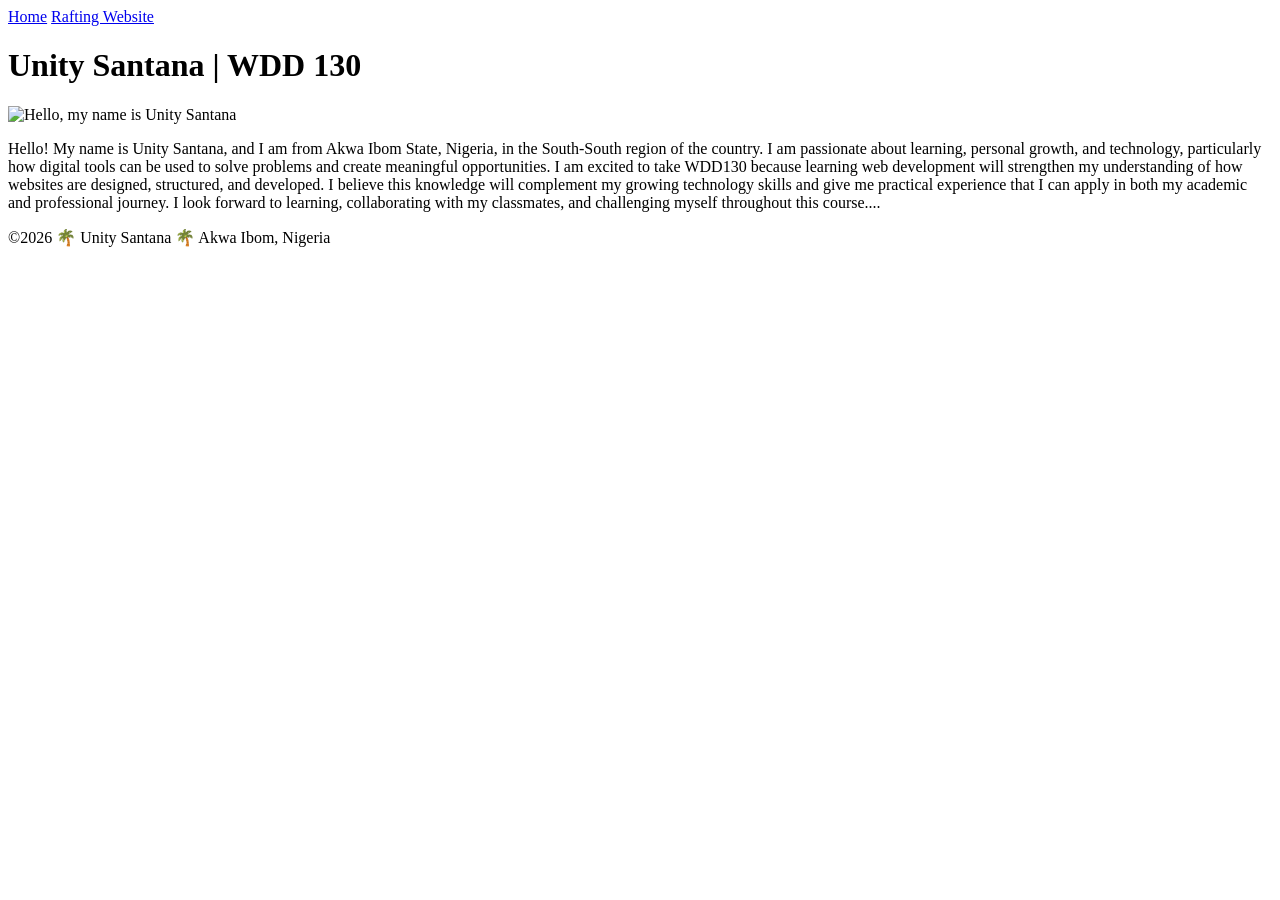
==== index.html @ f34324dd "modified" ====
<!DOCTYPE html>
<html lang="en">

<head>
    <meta charset="UTF-8">
    <meta name="viewport" content="width=device-width, initial-scale=1.0">
    <title>Unity Santana | WDD 130</title>
    <link rel="stylesheet" href="styles/styles.css">
</head>

<body>
    <header>
        <nav>
            <a href="#">Home</a>
            <a href="wwr/">Rafting Website</a>
        </nav>
    </header>
    <main>
        <h1>Unity Santana | WDD 130</h1>
        <img src="images/profile.jpeg" alt="Hello, my name is Unity Santana" width="200">
        <p>Hello! My name is Unity Santana, and I am from Akwa Ibom State, Nigeria, in the
            South-South
            region of the country. I am passionate about learning, personal growth, and technology,
            particularly
            how digital tools can be used to solve problems and create meaningful opportunities.

            I am excited to take WDD130 because learning web development will strengthen my
            understanding of
            how websites are designed, structured, and developed. I believe this knowledge will
            complement my
            growing technology skills and give me practical experience that I can apply in both my
            academic and
            professional journey. I look forward to learning, collaborating with my classmates, and
            challenging
            myself throughout this course....</p>
    </main>
    <footer>
        <p>©2026 🌴 Unity Santana 🌴 Akwa Ibom, Nigeria</p>
    </footer>
</body>

</html>
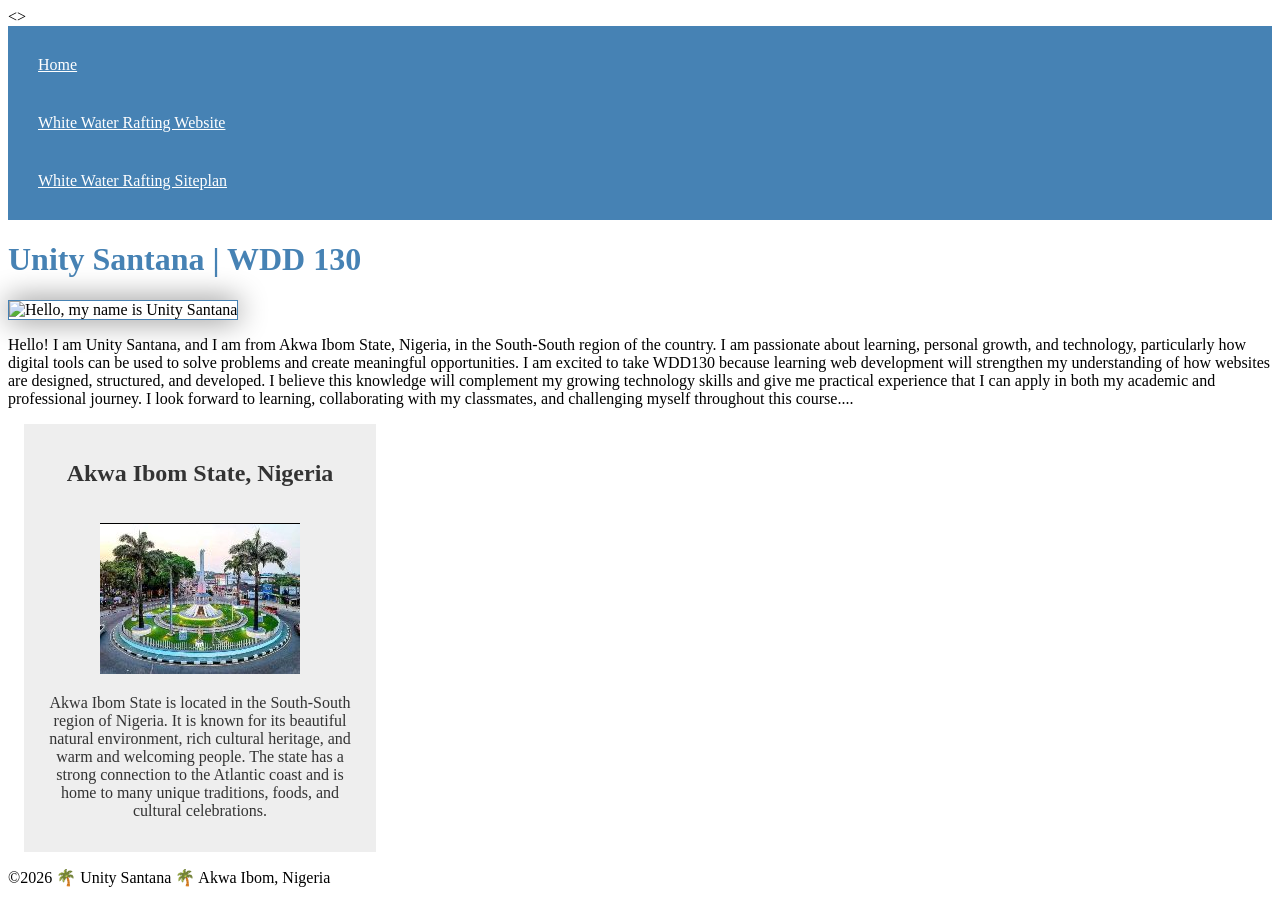
==== commit 8c0a71af: "modified" ====
--- a/index.html
+++ b/index.html
@@ -1,42 +1,65 @@
 <!DOCTYPE html>
 <html lang="en">
 
-<head>
+<>
     <meta charset="UTF-8">
     <meta name="viewport" content="width=device-width, initial-scale=1.0">
     <title>Unity Santana | WDD 130</title>
+    <meta name="description"
+      content="Home page for Unity Santana, a WDD 130 student learning web development and creating websites with HTML and CSS.">
+    <meta name="author" content="Unity Santana">
     <link rel="stylesheet" href="styles/styles.css">
-</head>
 
-<body>
-    <header>
-        <nav>
-            <a href="#">Home</a>
-            <a href="wwr/">Rafting Website</a>
-        </nav>
-    </header>
-    <main>
-        <h1>Unity Santana | WDD 130</h1>
-        <img src="images/profile.jpeg" alt="Hello, my name is Unity Santana" width="200">
-        <p>Hello! My name is Unity Santana, and I am from Akwa Ibom State, Nigeria, in the
-            South-South
-            region of the country. I am passionate about learning, personal growth, and technology,
-            particularly
-            how digital tools can be used to solve problems and create meaningful opportunities.
+    </head>
 
-            I am excited to take WDD130 because learning web development will strengthen my
-            understanding of
-            how websites are designed, structured, and developed. I believe this knowledge will
-            complement my
-            growing technology skills and give me practical experience that I can apply in both my
-            academic and
-            professional journey. I look forward to learning, collaborating with my classmates, and
-            challenging
-            myself throughout this course....</p>
-    </main>
-    <footer>
-        <p>©2026 🌴 Unity Santana 🌴 Akwa Ibom, Nigeria</p>
-    </footer>
-</body>
+    <body>
+        <header>
+            <nav>
+                <a href="#">Home</a>
+                <a href="wwr/"> White Water Rafting Website</a>
+                <a href="wwr/site-plan-rafting.html">White Water Rafting Siteplan</a>
+
+
+            </nav>
+        </header>
+        <main>
+            <h1>Unity Santana | WDD 130</h1>
+            <img src="images/profile.jpeg" alt="Hello, my name is Unity Santana" width="200">
+            <p>Hello! I am Unity Santana, and I am from Akwa Ibom State, Nigeria, in the
+                South-South
+                region of the country. I am passionate about learning, personal growth, and
+                technology,
+                particularly
+                how digital tools can be used to solve problems and create meaningful opportunities.
+
+                I am excited to take WDD130 because learning web development will strengthen my
+                understanding of
+                how websites are designed, structured, and developed. I believe this knowledge will
+                complement my
+                growing technology skills and give me practical experience that I can apply in both
+                my
+                academic and
+                professional journey. I look forward to learning, collaborating with my classmates,
+                and
+                challenging
+                myself throughout this course....</p>
+        </main>
+        <aside>
+            <h2> Akwa Ibom State, Nigeria</h2>
+            <img src="images/Akwa-Ibom.jpg"
+              alt=" A beautiful scene representing Akwa Ibom State, Nigeria">
+            <p>Akwa Ibom State is located in the South-South region of Nigeria. It is known for its
+                beautiful
+                natural environment, rich cultural heritage, and warm and welcoming people. The
+                state has a strong
+                connection to the Atlantic coast and is home to many unique traditions, foods, and
+                cultural
+                celebrations. </p>
+
+        </aside>
+        <footer>
+            <p>©2026 🌴 Unity Santana 🌴 Akwa Ibom, Nigeria</p>
+        </footer>
+    </body>
 
 </html>
--- a/styles/styles.css
+++ b/styles/styles.css
@@ -0,0 +1,42 @@
+nav {
+    background-color: steelblue;
+    padding: 10px;
+}
+
+nav a {
+    color: white;
+    padding: 20px;
+    display: block;
+}
+
+h1 {
+    color: steelblue;
+}
+
+main img {
+    width: 150px;
+    height: auto;
+    border: 1px solid steelblue;
+    box-shadow: 0 0 30px gray;
+}
+
+p {
+    padding: 0;
+}
+
+aside {
+    width: 20em;
+    margin: 1em;
+    border: 1px solid rgba(0, 0, 0, 0, 2);
+    padding: 1em;
+    background-color: #eee;
+    color: #333;
+    text-align: center;
+
+}
+
+aside img {
+    margin-top: 1em;
+    border-top: 1px solid #000;
+    text-align: center;
+}
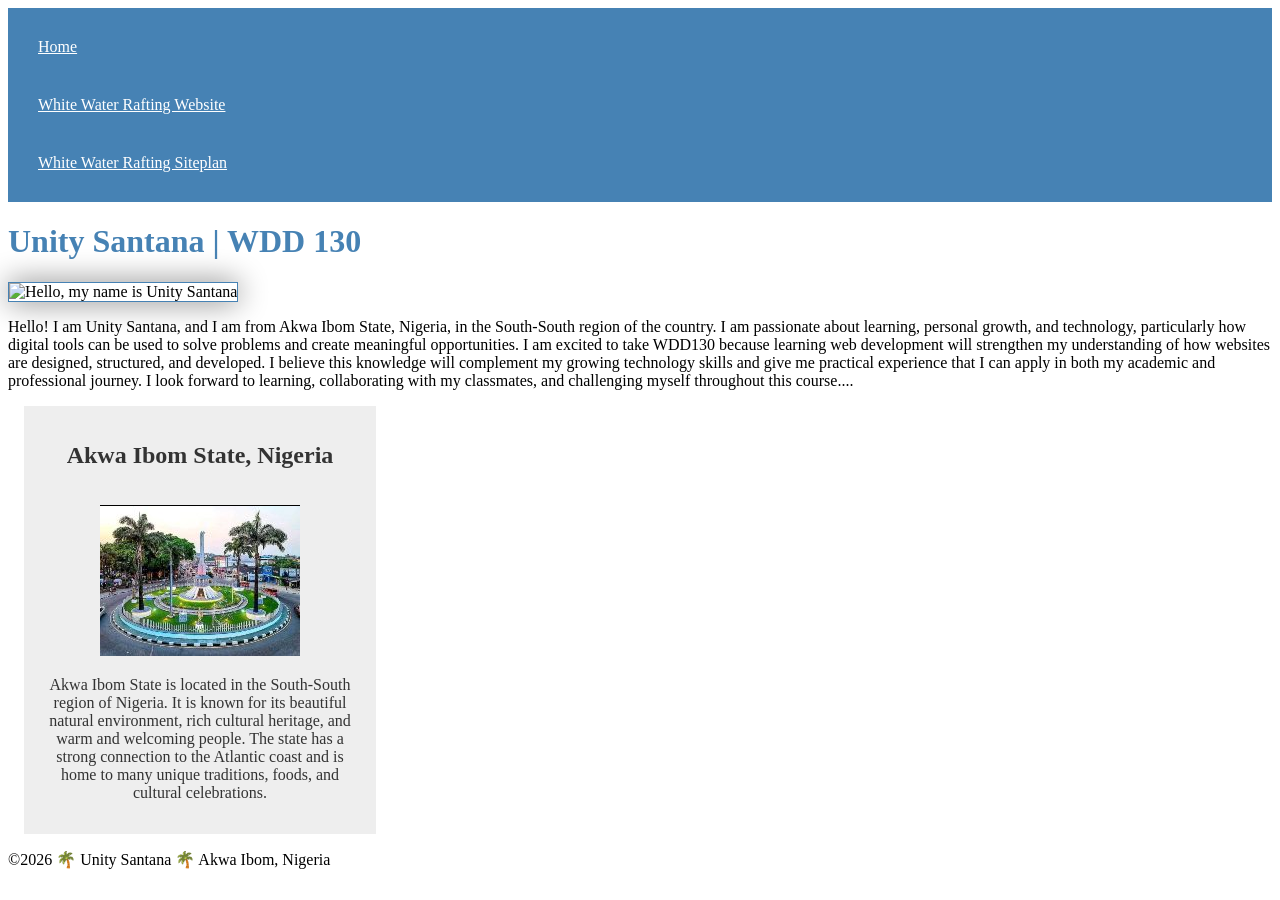
==== commit ab5d7ff8: "wk03" ====
--- a/index.html
+++ b/index.html
@@ -1,65 +1,65 @@
 <!DOCTYPE html>
 <html lang="en">
 
-<>
+<head>
     <meta charset="UTF-8">
     <meta name="viewport" content="width=device-width, initial-scale=1.0">
     <title>Unity Santana | WDD 130</title>
     <meta name="description"
-      content="Home page for Unity Santana, a WDD 130 student learning web development and creating websites with HTML and CSS.">
+      content="aA Home page for Unity Santana, a WDD 130 student learning web development and creating websites with HTML and CSS.">
     <meta name="author" content="Unity Santana">
     <link rel="stylesheet" href="styles/styles.css">
 
-    </head>
+</head>
 
-    <body>
-        <header>
-            <nav>
-                <a href="#">Home</a>
-                <a href="wwr/"> White Water Rafting Website</a>
-                <a href="wwr/site-plan-rafting.html">White Water Rafting Siteplan</a>
+<body>
+    <header>
+        <nav>
+            <a href="#">Home</a>
+            <a href="wwr/"> White Water Rafting Website</a>
+            <a href="wwr/site-plan-rafting.html">White Water Rafting Siteplan</a>
 
 
-            </nav>
-        </header>
-        <main>
-            <h1>Unity Santana | WDD 130</h1>
-            <img src="images/profile.jpeg" alt="Hello, my name is Unity Santana" width="200">
-            <p>Hello! I am Unity Santana, and I am from Akwa Ibom State, Nigeria, in the
-                South-South
-                region of the country. I am passionate about learning, personal growth, and
-                technology,
-                particularly
-                how digital tools can be used to solve problems and create meaningful opportunities.
+        </nav>
+    </header>
+    <main>
+        <h1>Unity Santana | WDD 130</h1>
+        <img src="images/profile.jpeg" alt="Hello, my name is Unity Santana" width="200">
+        <p>Hello! I am Unity Santana, and I am from Akwa Ibom State, Nigeria, in the
+            South-South
+            region of the country. I am passionate about learning, personal growth, and
+            technology,
+            particularly
+            how digital tools can be used to solve problems and create meaningful opportunities.
 
-                I am excited to take WDD130 because learning web development will strengthen my
-                understanding of
-                how websites are designed, structured, and developed. I believe this knowledge will
-                complement my
-                growing technology skills and give me practical experience that I can apply in both
-                my
-                academic and
-                professional journey. I look forward to learning, collaborating with my classmates,
-                and
-                challenging
-                myself throughout this course....</p>
-        </main>
-        <aside>
-            <h2> Akwa Ibom State, Nigeria</h2>
-            <img src="images/Akwa-Ibom.jpg"
-              alt=" A beautiful scene representing Akwa Ibom State, Nigeria">
-            <p>Akwa Ibom State is located in the South-South region of Nigeria. It is known for its
-                beautiful
-                natural environment, rich cultural heritage, and warm and welcoming people. The
-                state has a strong
-                connection to the Atlantic coast and is home to many unique traditions, foods, and
-                cultural
-                celebrations. </p>
+            I am excited to take WDD130 because learning web development will strengthen my
+            understanding of
+            how websites are designed, structured, and developed. I believe this knowledge will
+            complement my
+            growing technology skills and give me practical experience that I can apply in both
+            my
+            academic and
+            professional journey. I look forward to learning, collaborating with my classmates,
+            and
+            challenging
+            myself throughout this course....</p>
+    </main>
+    <aside>
+        <h2> Akwa Ibom State, Nigeria</h2>
+        <img src="images/Akwa-Ibom.jpg"
+          alt=" A beautiful scene representing Akwa Ibom State, Nigeria">
+        <p>Akwa Ibom State is located in the South-South region of Nigeria. It is known for its
+            beautiful
+            natural environment, rich cultural heritage, and warm and welcoming people. The
+            state has a strong
+            connection to the Atlantic coast and is home to many unique traditions, foods, and
+            cultural
+            celebrations. </p>
 
-        </aside>
-        <footer>
-            <p>©2026 🌴 Unity Santana 🌴 Akwa Ibom, Nigeria</p>
-        </footer>
-    </body>
+    </aside>
+    <footer>
+        <p>©2026 🌴 Unity Santana 🌴 Akwa Ibom, Nigeria</p>
+    </footer>
+</body>
 
 </html>
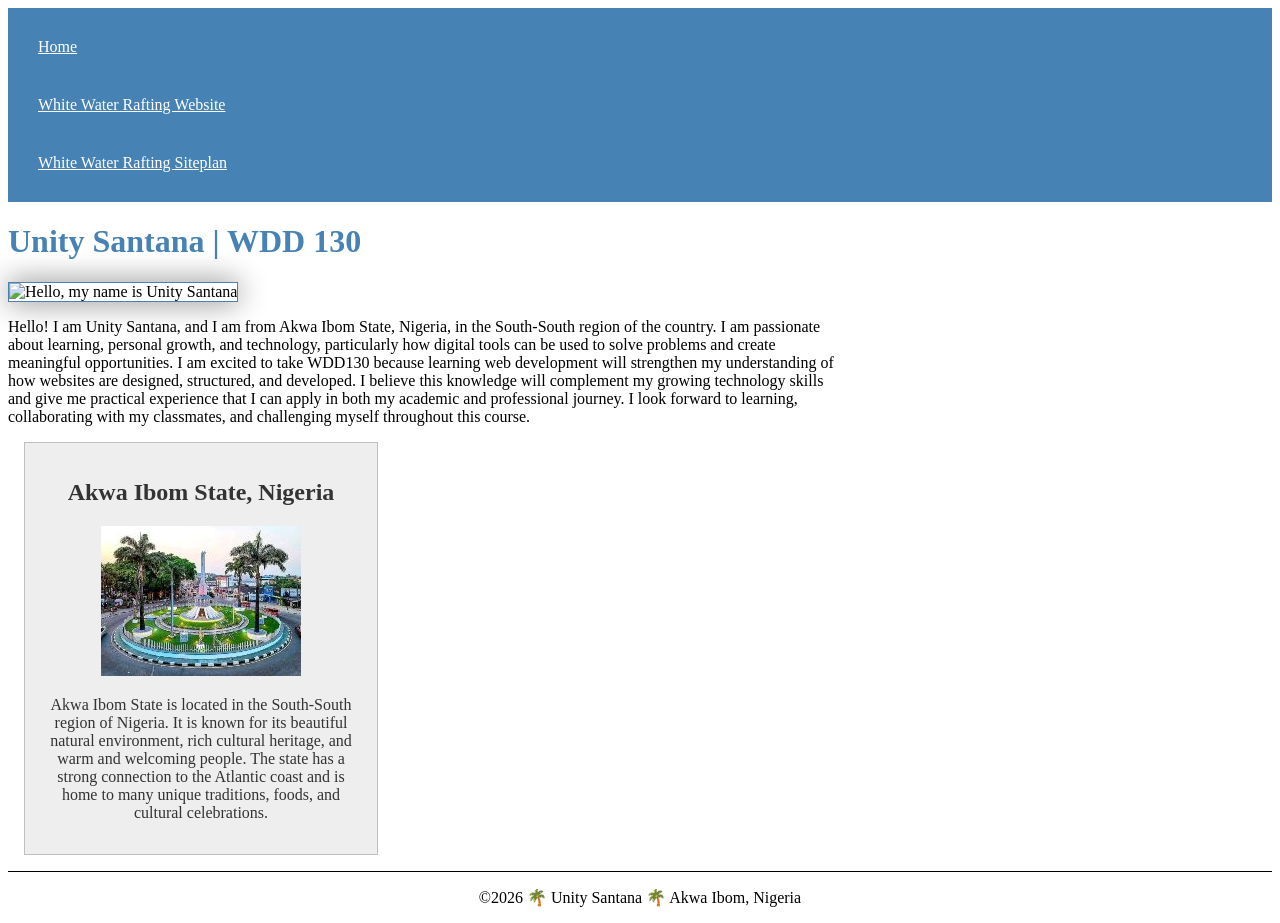
==== commit 4c62be21: "correction made" ====
--- a/index.html
+++ b/index.html
@@ -5,58 +5,57 @@
     <meta charset="UTF-8">
     <meta name="viewport" content="width=device-width, initial-scale=1.0">
     <title>Unity Santana | WDD 130</title>
+
     <meta name="description"
-      content="aA Home page for Unity Santana, a WDD 130 student learning web development and creating websites with HTML and CSS.">
-    <meta name="author" content="Unity Santana">
+      content="Home page for Unity Santana, a WDD 130 student learning web development and creating websites with HTML and CSS.">
+    <meta name="author" content="Unity Santana Sunday">
+
     <link rel="stylesheet" href="styles/styles.css">
-
 </head>
 
 <body>
     <header>
         <nav>
             <a href="#">Home</a>
-            <a href="wwr/"> White Water Rafting Website</a>
+            <a href="wwr/">White Water Rafting Website</a>
             <a href="wwr/site-plan-rafting.html">White Water Rafting Siteplan</a>
-
-
         </nav>
     </header>
+
     <main>
         <h1>Unity Santana | WDD 130</h1>
+
         <img src="images/profile.jpeg" alt="Hello, my name is Unity Santana" width="200">
-        <p>Hello! I am Unity Santana, and I am from Akwa Ibom State, Nigeria, in the
-            South-South
-            region of the country. I am passionate about learning, personal growth, and
-            technology,
-            particularly
-            how digital tools can be used to solve problems and create meaningful opportunities.
 
-            I am excited to take WDD130 because learning web development will strengthen my
-            understanding of
-            how websites are designed, structured, and developed. I believe this knowledge will
-            complement my
-            growing technology skills and give me practical experience that I can apply in both
-            my
-            academic and
-            professional journey. I look forward to learning, collaborating with my classmates,
-            and
-            challenging
-            myself throughout this course....</p>
+        <p>
+            Hello! I am Unity Santana, and I am from Akwa Ibom State, Nigeria, in the
+            South-South region of the country. I am passionate about learning, personal
+            growth, and technology, particularly how digital tools can be used to solve
+            problems and create meaningful opportunities.
+
+            I am excited to take WDD130 because learning web development will strengthen
+            my understanding of how websites are designed, structured, and developed.
+            I believe this knowledge will complement my growing technology skills and give
+            me practical experience that I can apply in both my academic and professional
+            journey. I look forward to learning, collaborating with my classmates, and
+            challenging myself throughout this course.
+        </p>
     </main>
+
     <aside>
-        <h2> Akwa Ibom State, Nigeria</h2>
+        <h2>Akwa Ibom State, Nigeria</h2>
+
         <img src="images/Akwa-Ibom.jpg"
-          alt=" A beautiful scene representing Akwa Ibom State, Nigeria">
-        <p>Akwa Ibom State is located in the South-South region of Nigeria. It is known for its
-            beautiful
-            natural environment, rich cultural heritage, and warm and welcoming people. The
-            state has a strong
-            connection to the Atlantic coast and is home to many unique traditions, foods, and
-            cultural
-            celebrations. </p>
+          alt="A beautiful scene representing Akwa Ibom State, Nigeria">
 
+        <p>
+            Akwa Ibom State is located in the South-South region of Nigeria. It is known
+            for its beautiful natural environment, rich cultural heritage, and warm and
+            welcoming people. The state has a strong connection to the Atlantic coast and
+            is home to many unique traditions, foods, and cultural celebrations.
+        </p>
     </aside>
+
     <footer>
         <p>©2026 🌴 Unity Santana 🌴 Akwa Ibom, Nigeria</p>
     </footer>
--- a/styles/styles.css
+++ b/styles/styles.css
@@ -13,6 +13,10 @@
     color: steelblue;
 }
 
+main {
+    max-width: 840px;
+}
+
 main img {
     width: 150px;
     height: auto;
@@ -25,18 +29,22 @@
 }
 
 aside {
-    width: 20em;
-    margin: 1em;
-    border: 1px solid rgba(0, 0, 0, 0, 2);
-    padding: 1em;
+    width: 20rem;
+    margin: 1rem;
+    border: 1px solid rgb(0 0 0 / 0.2);
+    padding: 1rem;
     background-color: #eee;
     color: #333;
     text-align: center;
-
 }
 
 aside img {
-    margin-top: 1em;
+    width: 200px;
+    height: auto;
+}
+
+footer {
+    margin-top: 15px;
     border-top: 1px solid #000;
     text-align: center;
 }
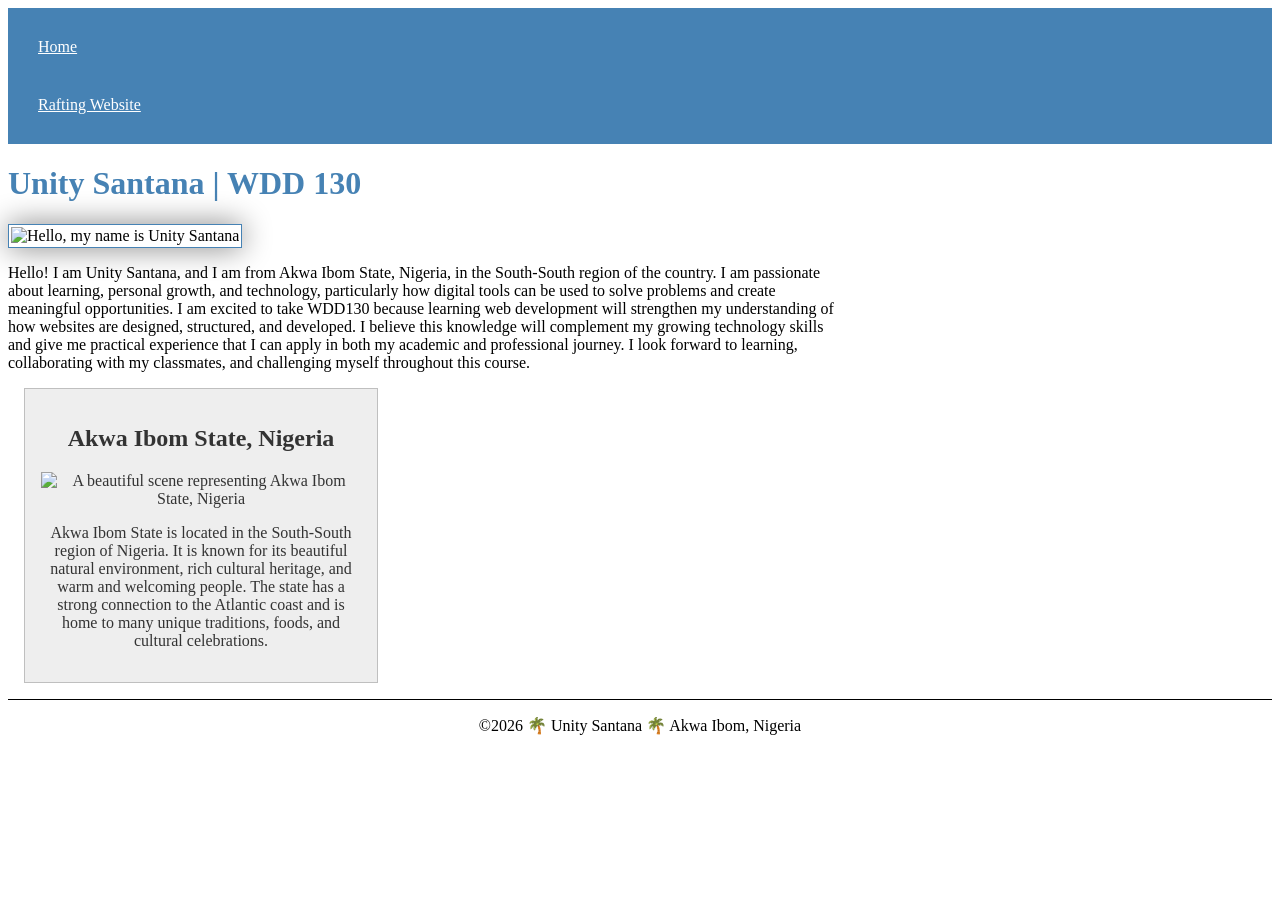
==== commit ad36f359: "corrected" ====
--- a/index.html
+++ b/index.html
@@ -1,4 +1,5 @@
 <!DOCTYPE html>
+
 <html lang="en">
 
 <head>
@@ -6,21 +7,24 @@
     <meta name="viewport" content="width=device-width, initial-scale=1.0">
     <title>Unity Santana | WDD 130</title>
 
+
     <meta name="description"
       content="Home page for Unity Santana, a WDD 130 student learning web development and creating websites with HTML and CSS.">
     <meta name="author" content="Unity Santana Sunday">
 
     <link rel="stylesheet" href="styles/styles.css">
+
+
 </head>
 
 <body>
     <header>
         <nav>
             <a href="#">Home</a>
-            <a href="wwr/">White Water Rafting Website</a>
-            <a href="wwr/site-plan-rafting.html">White Water Rafting Siteplan</a>
+            <a href="wwr/">Rafting Website</a>
         </nav>
     </header>
+
 
     <main>
         <h1>Unity Santana | WDD 130</h1>
@@ -45,7 +49,7 @@
     <aside>
         <h2>Akwa Ibom State, Nigeria</h2>
 
-        <img src="images/Akwa-Ibom.jpg"
+        <img src="images/akwa-ibom.jpg"
           alt="A beautiful scene representing Akwa Ibom State, Nigeria">
 
         <p>
@@ -59,6 +63,7 @@
     <footer>
         <p>©2026 🌴 Unity Santana 🌴 Akwa Ibom, Nigeria</p>
     </footer>
+
 </body>
 
 </html>
--- a/styles/styles.css
+++ b/styles/styles.css
@@ -21,6 +21,7 @@
     width: 150px;
     height: auto;
     border: 1px solid steelblue;
+    padding: 2px;
     box-shadow: 0 0 30px gray;
 }
 
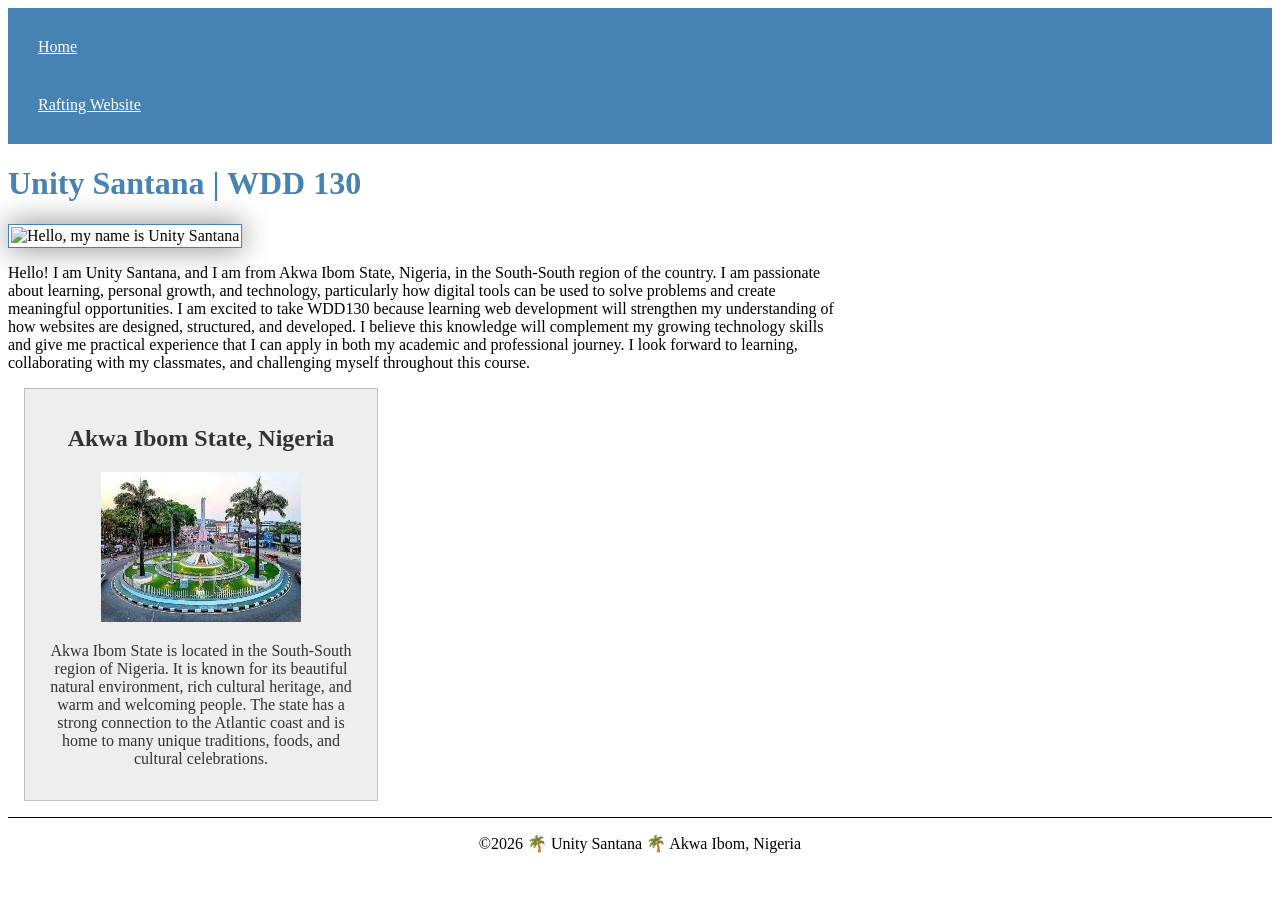
==== commit 9c0af4ba: "renamed image" ====
--- a/index.html
+++ b/index.html
@@ -49,7 +49,7 @@
     <aside>
         <h2>Akwa Ibom State, Nigeria</h2>
 
-        <img src="images/akwa-ibom.jpg"
+        <img src="images/ibom-plaza.jpg"
           alt="A beautiful scene representing Akwa Ibom State, Nigeria">
 
         <p>
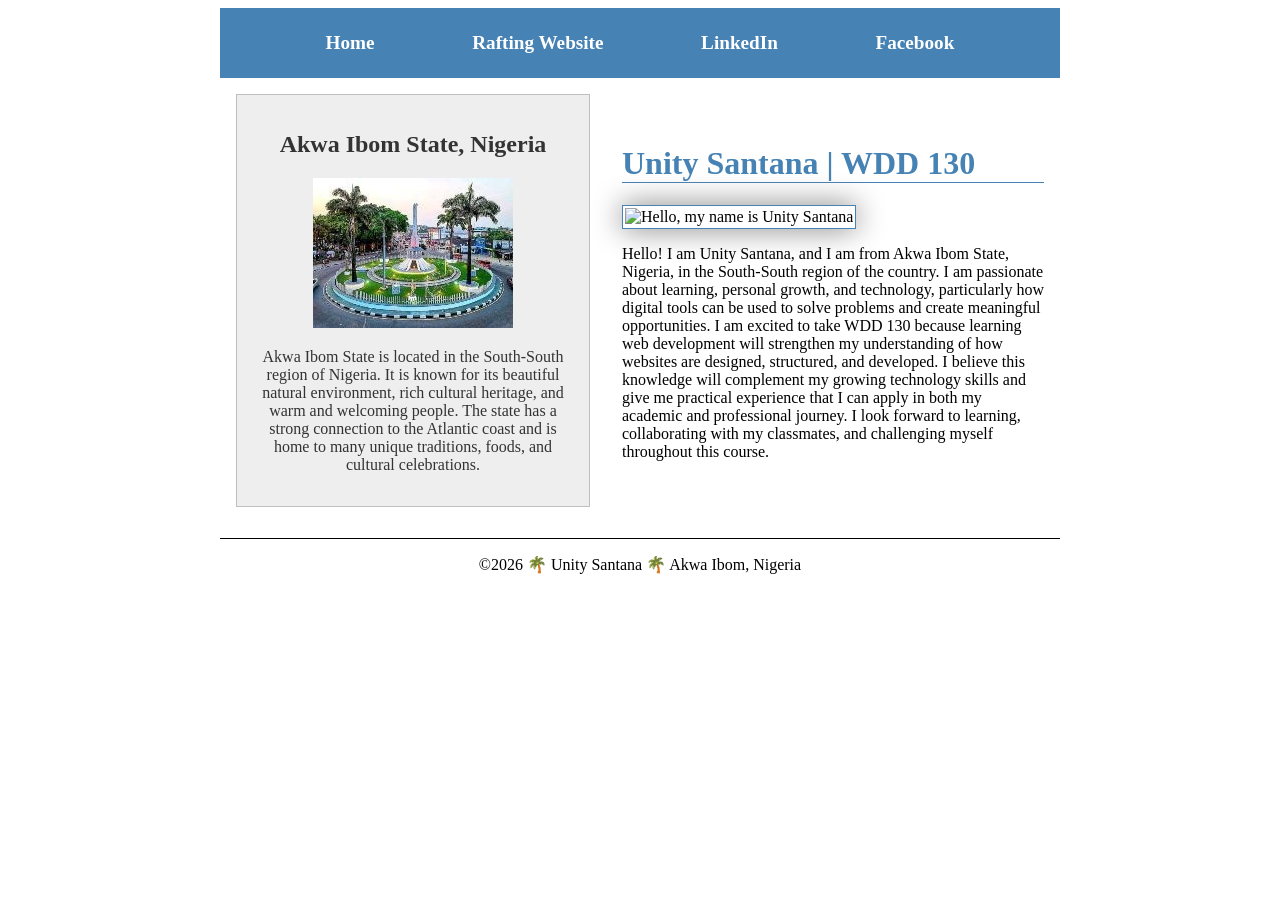
==== commit bbfad012: "modified" ====
--- a/index.html
+++ b/index.html
@@ -1,20 +1,17 @@
-<!DOCTYPE html>
+<!doctype html>
 
-<html lang="en">
+<html lang="en-US">
 
 <head>
-    <meta charset="UTF-8">
-    <meta name="viewport" content="width=device-width, initial-scale=1.0">
+    <meta charset="utf-8">
+    <meta name="viewport" content="width=device-width, initial-scale=1">
     <title>Unity Santana | WDD 130</title>
-
 
     <meta name="description"
       content="Home page for Unity Santana, a WDD 130 student learning web development and creating websites with HTML and CSS.">
     <meta name="author" content="Unity Santana Sunday">
 
     <link rel="stylesheet" href="styles/styles.css">
-
-
 </head>
 
 <body>
@@ -22,43 +19,46 @@
         <nav>
             <a href="#">Home</a>
             <a href="wwr/">Rafting Website</a>
+            <a href="https://www.linkedin.com/">LinkedIn</a>
+            <a href="https://www.facebook.com/">Facebook</a>
         </nav>
     </header>
 
+    <div class="grid">
+        <main>
+            <h1>Unity Santana | WDD 130</h1>
 
-    <main>
-        <h1>Unity Santana | WDD 130</h1>
+            <img src="images/profile.jpeg" alt="Hello, my name is Unity Santana">
 
-        <img src="images/profile.jpeg" alt="Hello, my name is Unity Santana" width="200">
+            <p>
+                Hello! I am Unity Santana, and I am from Akwa Ibom State, Nigeria, in the
+                South-South region of the country. I am passionate about learning, personal
+                growth, and technology, particularly how digital tools can be used to solve
+                problems and create meaningful opportunities.
 
-        <p>
-            Hello! I am Unity Santana, and I am from Akwa Ibom State, Nigeria, in the
-            South-South region of the country. I am passionate about learning, personal
-            growth, and technology, particularly how digital tools can be used to solve
-            problems and create meaningful opportunities.
+                I am excited to take WDD 130 because learning web development will strengthen
+                my understanding of how websites are designed, structured, and developed.
+                I believe this knowledge will complement my growing technology skills and give
+                me practical experience that I can apply in both my academic and professional
+                journey. I look forward to learning, collaborating with my classmates, and
+                challenging myself throughout this course.
+            </p>
+        </main>
 
-            I am excited to take WDD130 because learning web development will strengthen
-            my understanding of how websites are designed, structured, and developed.
-            I believe this knowledge will complement my growing technology skills and give
-            me practical experience that I can apply in both my academic and professional
-            journey. I look forward to learning, collaborating with my classmates, and
-            challenging myself throughout this course.
-        </p>
-    </main>
+        <aside>
+            <h2>Akwa Ibom State, Nigeria</h2>
 
-    <aside>
-        <h2>Akwa Ibom State, Nigeria</h2>
+            <img src="images/ibom-plaza.jpg"
+              alt="A beautiful scene representing Akwa Ibom State, Nigeria">
 
-        <img src="images/ibom-plaza.jpg"
-          alt="A beautiful scene representing Akwa Ibom State, Nigeria">
-
-        <p>
-            Akwa Ibom State is located in the South-South region of Nigeria. It is known
-            for its beautiful natural environment, rich cultural heritage, and warm and
-            welcoming people. The state has a strong connection to the Atlantic coast and
-            is home to many unique traditions, foods, and cultural celebrations.
-        </p>
-    </aside>
+            <p>
+                Akwa Ibom State is located in the South-South region of Nigeria. It is known
+                for its beautiful natural environment, rich cultural heritage, and warm and
+                welcoming people. The state has a strong connection to the Atlantic coast and
+                is home to many unique traditions, foods, and cultural celebrations.
+            </p>
+        </aside>
+    </div>
 
     <footer>
         <p>©2026 🌴 Unity Santana 🌴 Akwa Ibom, Nigeria</p>
--- a/styles/styles.css
+++ b/styles/styles.css
@@ -1,20 +1,40 @@
 nav {
     background-color: steelblue;
-    padding: 10px;
+    padding: 1rem;
+    display: flex;
+    justify-content: space-evenly;
+    align-items: center;
 }
 
 nav a {
-    color: white;
-    padding: 20px;
     display: block;
+    padding: 0.5rem;
+    text-decoration: none;
+    font-size: 1.2rem;
+    font-weight: 700;
+    color: #fff;
+}
+
+header,
+.grid,
+footer {
+    max-width: 840px;
+    margin: 0 auto;
 }
 
 h1 {
     color: steelblue;
+    border-bottom: 1px solid steelblue;
+}
+
+.grid {
+    display: grid;
+    align-items: center;
 }
 
 main {
-    max-width: 840px;
+    grid-column: 2/3;
+    margin: 1rem;
 }
 
 main img {
@@ -31,6 +51,9 @@
 
 aside {
     width: 20rem;
+    position: relative;
+    grid-column: 1/2;
+    grid-row: 1/2;
     margin: 1rem;
     border: 1px solid rgb(0 0 0 / 0.2);
     padding: 1rem;
